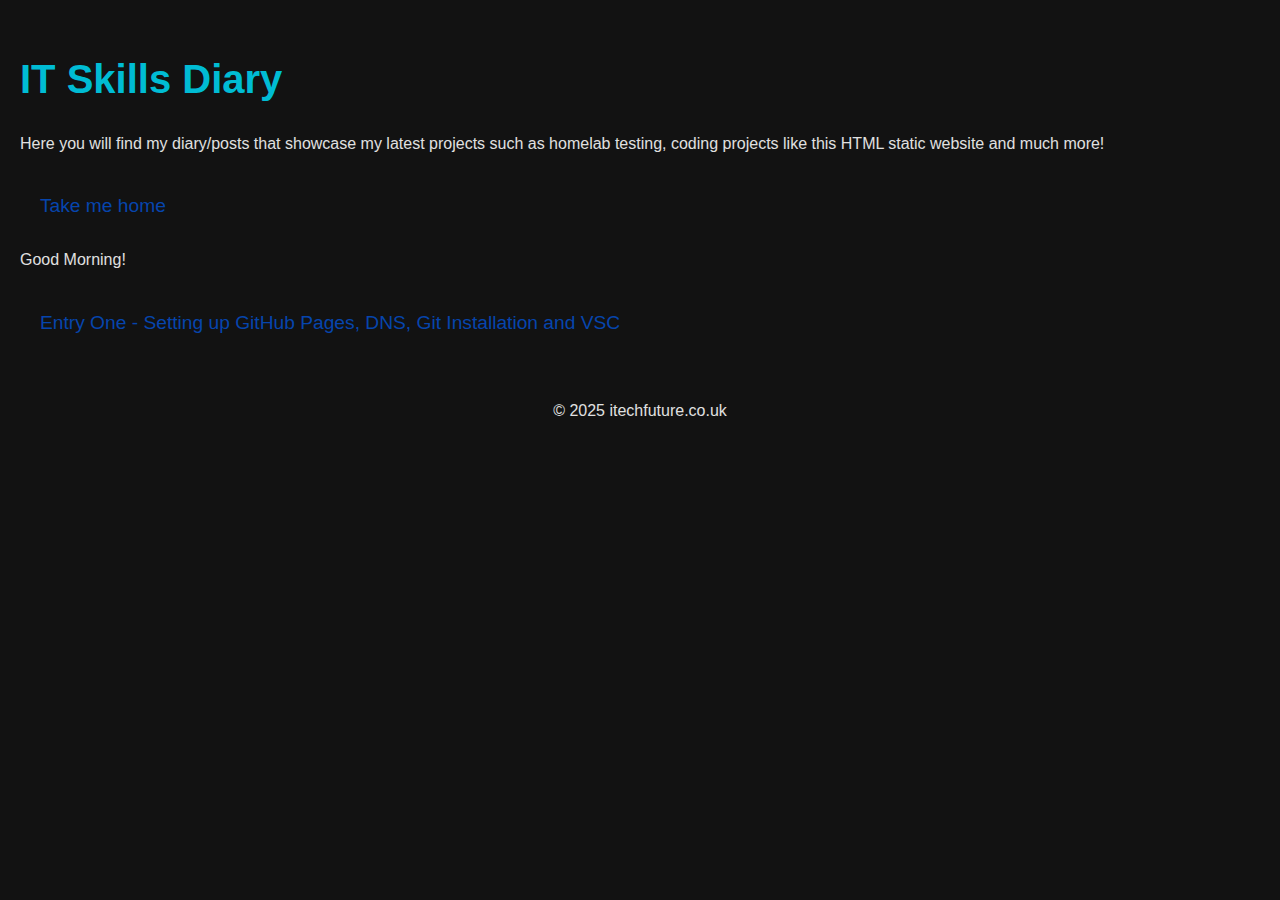
==== diary.html @ b1075b5c "updating styles.css link" ====
<!DOCTYPE html>
<html lang="en">
<head>
  <meta charset="UTF-8">
  <meta name="viewport" content="width=device-width, initial-scale=1.0">
  <title>IT Skills Log</title>
  <link rel="stylesheet" href="styles.css">
</head>
<body>
  <header>
    <h1>IT Skills Diary</h1>
    <p id="welcome-message">Here you will find my diary/posts that showcase my latest projects such as homelab testing, coding projects like this HTML static website and much more!</p>
    <a href="https://itechfuture.co.uk/" class="centered-link">Take me home</a>
  </header>

  <main>
    <p id="dynamic-message">Loading...</p>
    <a href="entryone.html" class="centered-link">Entry One - Setting up GitHub Pages, DNS, Git Installation and VSC</a>

  </main>
  <footer>
    <p>&copy; 2025 itechfuture.co.uk</p>
  </footer>
  <script>
    document.addEventListener("DOMContentLoaded", () => {
      const dynamicMessage = document.getElementById("dynamic-message");
      
      const getTimeBasedGreeting = () => {
        const hour = new Date().getHours();
        if (hour < 12) return "Good Morning!";
        if (hour < 18) return "Good Afternoon!";
        return "Good Evening!";
      };

      dynamicMessage.textContent = getTimeBasedGreeting();
    });
  </script>
</body>
</html>
---- styles.css ----
body {
  font-family: 'Roboto', Arial, sans-serif;
  line-height: 1.6;
  color: #f5f5f5;
  background-color: #121212;
  margin: 0;
  padding: 20px;
}

h1, h2 {
  color: #00bcd4;
  margin-bottom: 20px;
}

h1 {
  font-size: 2.5em;
}

h2 {
  font-size: 2em;
}

p {
  margin: 15px 0;
  color: #e0e0e0;
}

a {
  color: #03a9f4;
  text-decoration: none;
}

a:hover {
  text-decoration: underline;
}

section {
  margin-bottom: 40px;
  padding: 20px;
  border: 1px solid #333;
  border-radius: 10px;
  background-color: #1e1e1e;
}

footer {
  text-align: center;
  margin-top: 50px;
  color: #888;
}

  /* Center and style the hyperlink */
a.centered-link {
    display: inline-block; /* Ensures it works with text-align */
    text-decoration: none;
    font-size: 120%;
    color: #0645AD;
    margin-top: 10px;
    padding: 10px 20px;
  }

  .my-image {
    width: 200px; /* Sets the width of the image */
    height: auto; /* Keeps the aspect ratio of the image */
  }
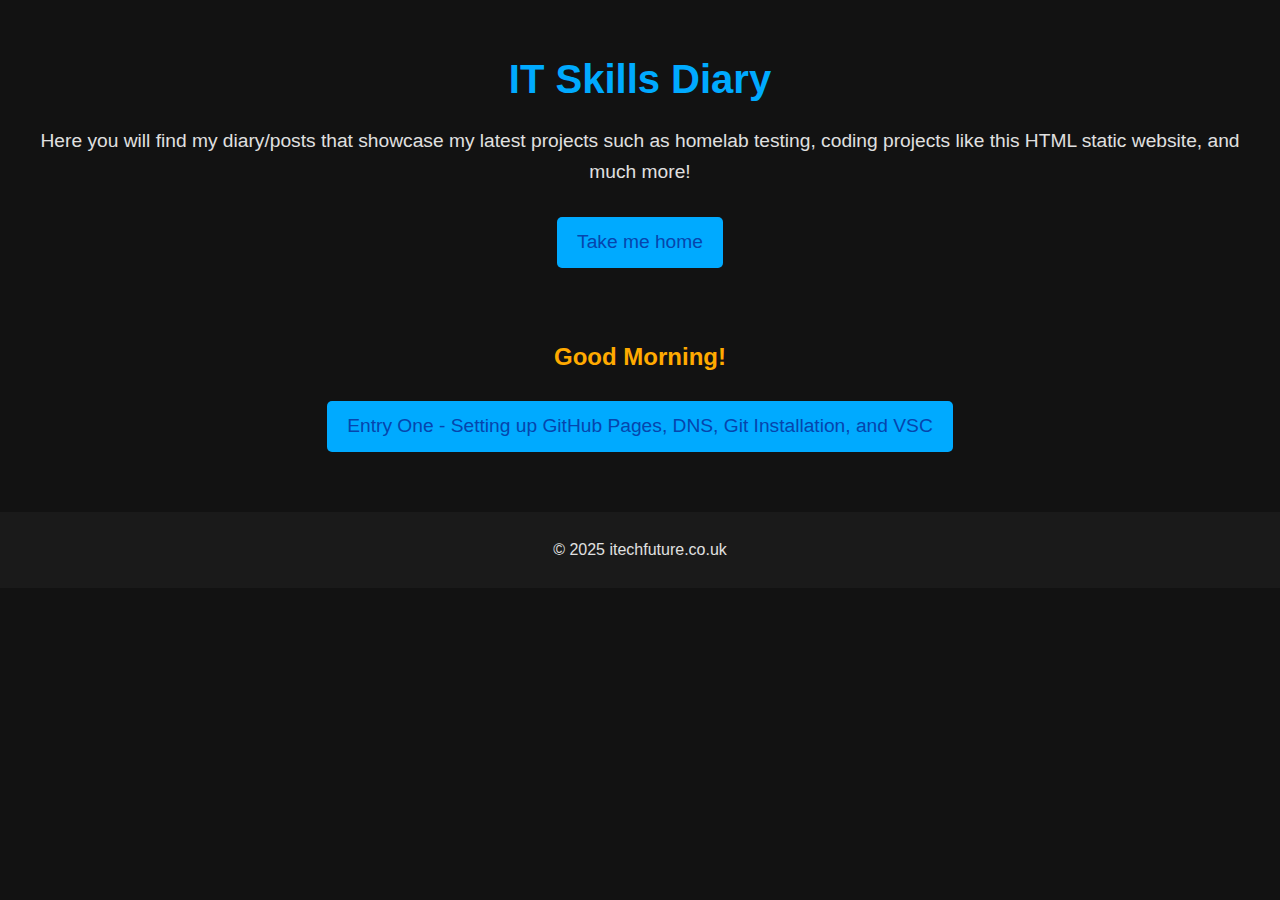
==== commit 44d5b61b: "updated diary.html" ====
--- a/diary.html
+++ b/diary.html
@@ -3,28 +3,90 @@
 <head>
   <meta charset="UTF-8">
   <meta name="viewport" content="width=device-width, initial-scale=1.0">
-  <title>IT Skills Log</title>
+  <title>IT Skills Diary</title>
   <link rel="stylesheet" href="styles.css">
+  <style>
+    body {
+      font-family: Arial, sans-serif;
+      background-color: #121212;
+      color: #f5f5f5;
+      margin: 0;
+      padding: 0;
+      line-height: 1.6;
+    }
+
+    header {
+      text-align: center;
+      padding: 20px;
+    }
+
+    h1 {
+      font-size: 2.5em;
+      color: #00aaff;
+      margin-bottom: 10px;
+    }
+
+    #welcome-message {
+      font-size: 1.2em;
+      margin-bottom: 20px;
+    }
+
+    .centered-link {
+      display: inline-block;
+      margin: 10px 5px;
+      padding: 10px 15px;
+      background-color: #00aaff;
+      color: #fff;
+      text-decoration: none;
+      border-radius: 5px;
+      transition: background-color 0.3s ease;
+    }
+
+    .centered-link:hover {
+      background-color: #0088cc;
+    }
+
+    main {
+      text-align: center;
+      padding: 20px;
+    }
+
+    #dynamic-message {
+      font-size: 1.5em;
+      margin-top: 20px;
+      font-weight: bold;
+      color: #ffaa00;
+    }
+
+    footer {
+      text-align: center;
+      margin-top: 30px;
+      padding: 10px 0;
+      background-color: #1a1a1a;
+      color: #ccc;
+    }
+  </style>
 </head>
 <body>
   <header>
     <h1>IT Skills Diary</h1>
-    <p id="welcome-message">Here you will find my diary/posts that showcase my latest projects such as homelab testing, coding projects like this HTML static website and much more!</p>
+    <p id="welcome-message">Here you will find my diary/posts that showcase my latest projects such as homelab testing, coding projects like this HTML static website, and much more!</p>
     <a href="https://itechfuture.co.uk/" class="centered-link">Take me home</a>
   </header>
 
   <main>
     <p id="dynamic-message">Loading...</p>
-    <a href="entryone.html" class="centered-link">Entry One - Setting up GitHub Pages, DNS, Git Installation and VSC</a>
+    <a href="entryone.html" class="centered-link">Entry One - Setting up GitHub Pages, DNS, Git Installation, and VSC</a>
+  </main>
 
-  </main>
   <footer>
     <p>&copy; 2025 itechfuture.co.uk</p>
   </footer>
+
   <script>
     document.addEventListener("DOMContentLoaded", () => {
       const dynamicMessage = document.getElementById("dynamic-message");
-      
+
       const getTimeBasedGreeting = () => {
         const hour = new Date().getHours();
         if (hour < 12) return "Good Morning!";
@@ -36,4 +98,4 @@
     });
   </script>
 </body>
-</html>+</html>
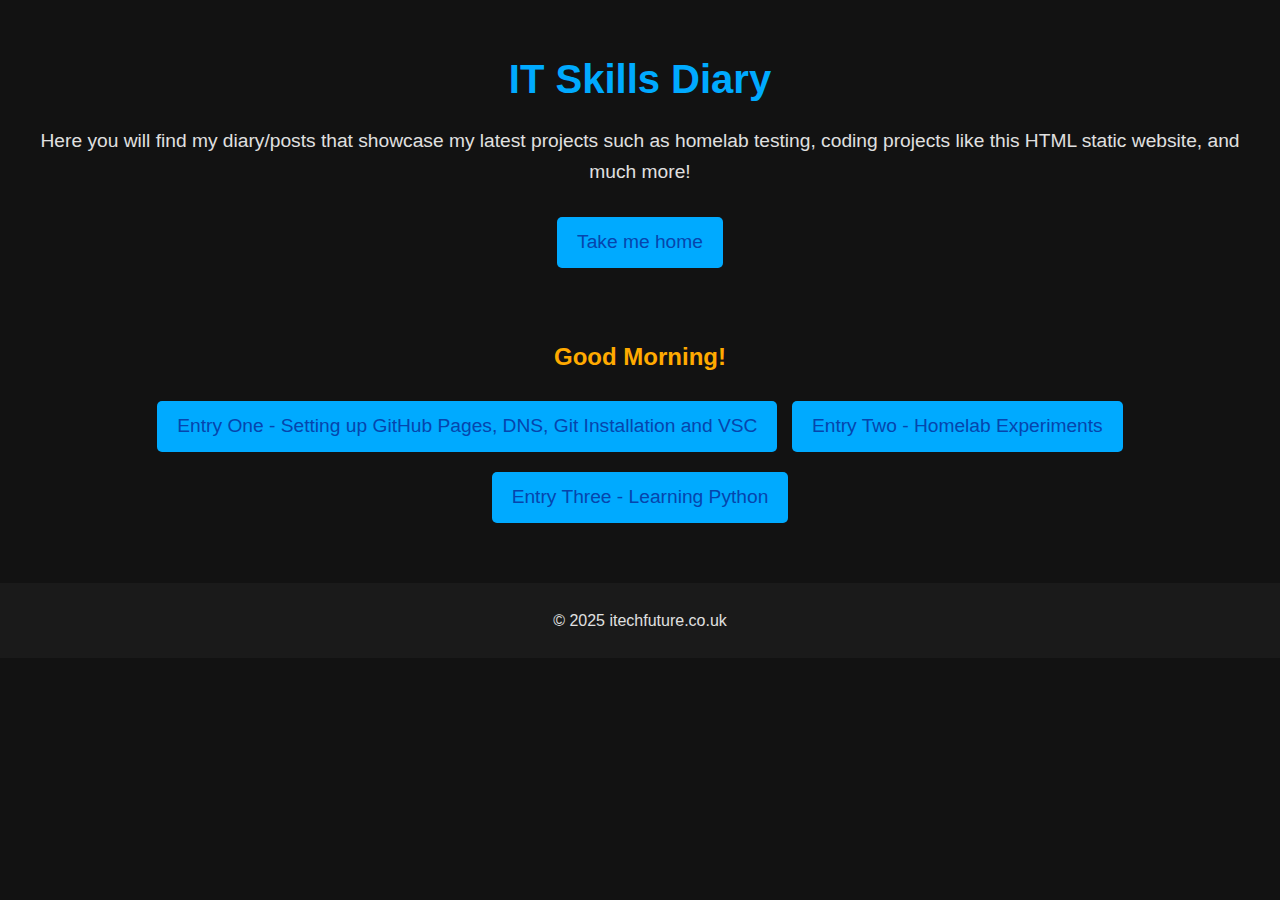
==== commit 6c1053cb: "added Entry Two, Entry Three to diary page" ====
--- a/diary.html
+++ b/diary.html
@@ -76,7 +76,9 @@
 
   <main>
     <p id="dynamic-message">Loading...</p>
-    <a href="entryone.html" class="centered-link">Entry One - Setting up GitHub Pages, DNS, Git Installation, and VSC</a>
+    <a href="entryone.html" class="centered-link">Entry One - Setting up GitHub Pages, DNS, Git Installation and VSC</a>
+    <a href="entryone.html" class="centered-link">Entry Two - Homelab Experiments</a>
+    <a href="entryone.html" class="centered-link">Entry Three - Learning Python</a>
   </main>
 
   <footer>
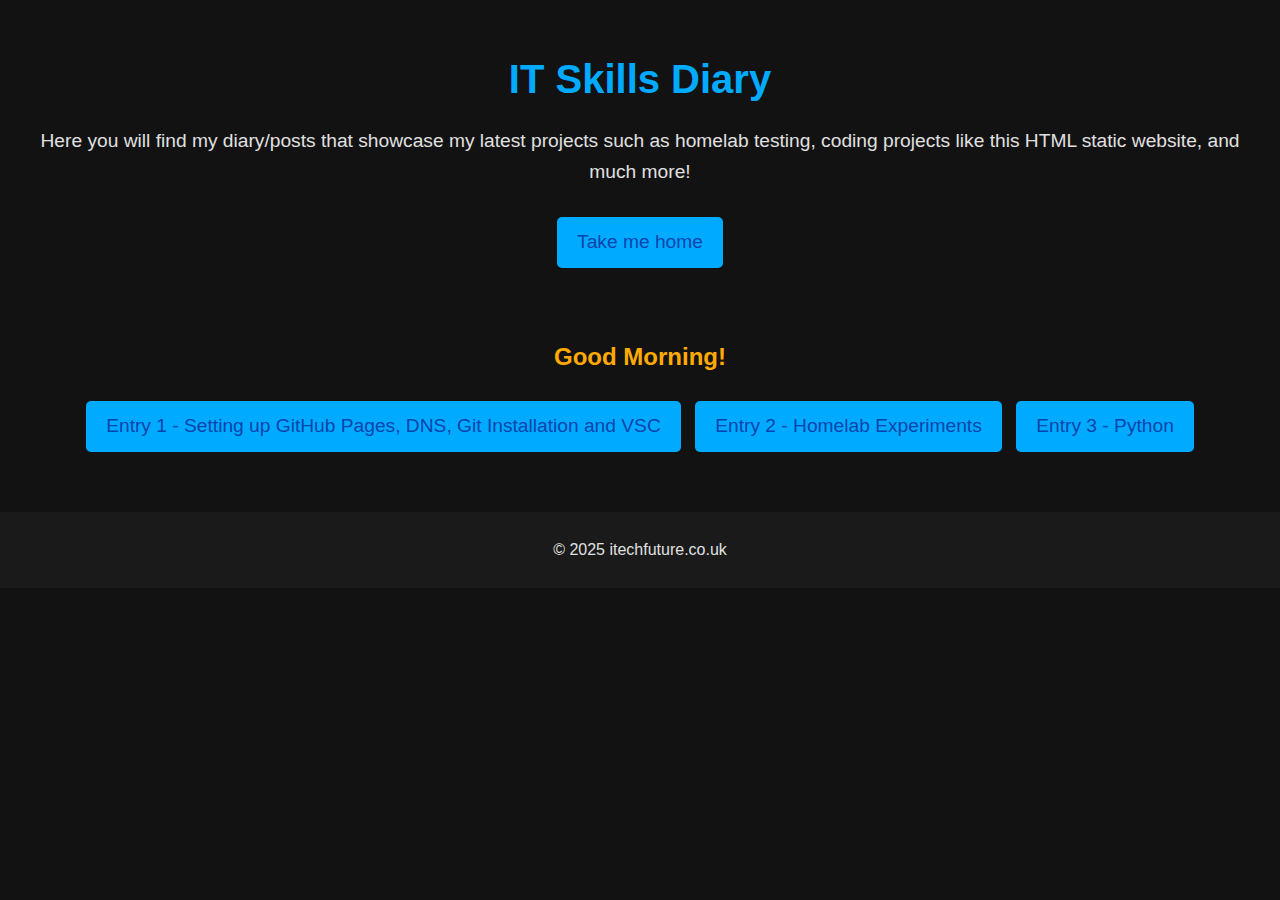
==== commit 38f3a171: "Changed to numbers for entry pages" ====
--- a/diary.html
+++ b/diary.html
@@ -76,9 +76,9 @@
 
   <main>
     <p id="dynamic-message">Loading...</p>
-    <a href="entryone.html" class="centered-link">Entry One - Setting up GitHub Pages, DNS, Git Installation and VSC</a>
-    <a href="entryone.html" class="centered-link">Entry Two - Homelab Experiments</a>
-    <a href="entryone.html" class="centered-link">Entry Three - Learning Python</a>
+    <a href="entryone.html" class="centered-link">Entry 1 - Setting up GitHub Pages, DNS, Git Installation and VSC</a>
+    <a href="entrytwo.html" class="centered-link">Entry 2 - Homelab Experiments</a>
+    <a href="entrythree.html" class="centered-link">Entry 3 - Python</a>
   </main>
 
   <footer>
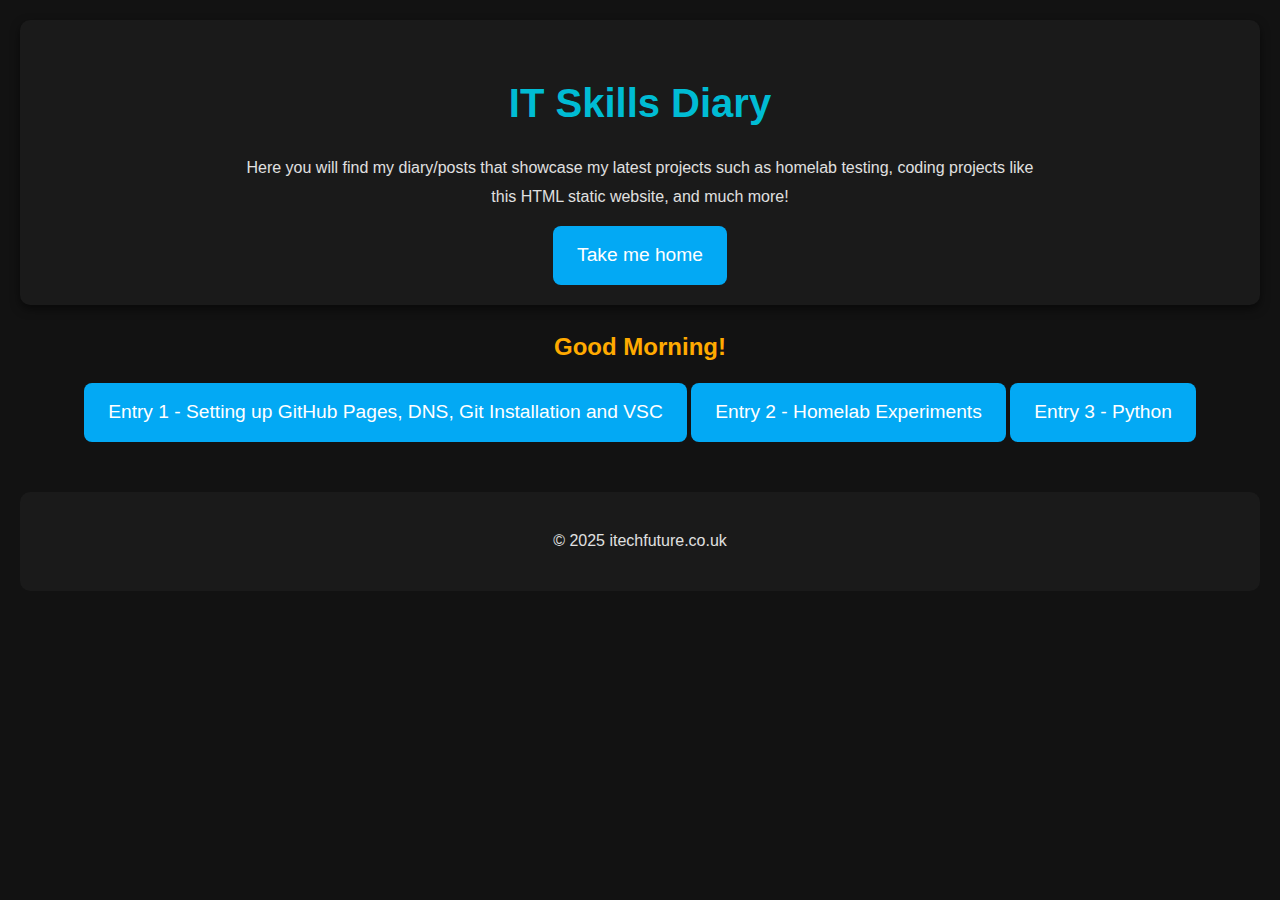
==== commit 528e1045: "removed inline styling from page to match new style.css" ====
--- a/diary.html
+++ b/diary.html
@@ -5,67 +5,6 @@
   <meta name="viewport" content="width=device-width, initial-scale=1.0">
   <title>IT Skills Diary</title>
   <link rel="stylesheet" href="styles.css">
-  <style>
-    body {
-      font-family: Arial, sans-serif;
-      background-color: #121212;
-      color: #f5f5f5;
-      margin: 0;
-      padding: 0;
-      line-height: 1.6;
-    }
-
-    header {
-      text-align: center;
-      padding: 20px;
-    }
-
-    h1 {
-      font-size: 2.5em;
-      color: #00aaff;
-      margin-bottom: 10px;
-    }
-
-    #welcome-message {
-      font-size: 1.2em;
-      margin-bottom: 20px;
-    }
-
-    .centered-link {
-      display: inline-block;
-      margin: 10px 5px;
-      padding: 10px 15px;
-      background-color: #00aaff;
-      color: #fff;
-      text-decoration: none;
-      border-radius: 5px;
-      transition: background-color 0.3s ease;
-    }
-
-    .centered-link:hover {
-      background-color: #0088cc;
-    }
-
-    main {
-      text-align: center;
-      padding: 20px;
-    }
-
-    #dynamic-message {
-      font-size: 1.5em;
-      margin-top: 20px;
-      font-weight: bold;
-      color: #ffaa00;
-    }
-
-    footer {
-      text-align: center;
-      margin-top: 30px;
-      padding: 10px 0;
-      background-color: #1a1a1a;
-      color: #ccc;
-    }
-  </style>
 </head>
 <body>
   <header>
@@ -76,9 +15,11 @@
 
   <main>
     <p id="dynamic-message">Loading...</p>
-    <a href="entryone.html" class="centered-link">Entry 1 - Setting up GitHub Pages, DNS, Git Installation and VSC</a>
-    <a href="entrytwo.html" class="centered-link">Entry 2 - Homelab Experiments</a>
-    <a href="entrythree.html" class="centered-link">Entry 3 - Python</a>
+    <div class="diary-entries">
+      <a href="entryone.html" class="centered-link">Entry 1 - Setting up GitHub Pages, DNS, Git Installation and VSC</a>
+      <a href="entrytwo.html" class="centered-link">Entry 2 - Homelab Experiments</a>
+      <a href="entrythree.html" class="centered-link">Entry 3 - Python</a>
+    </div>
   </main>
 
   <footer>
--- a/styles.css
+++ b/styles.css
@@ -1,64 +1,132 @@
+/* General Styles */
 body {
   font-family: 'Roboto', Arial, sans-serif;
-  line-height: 1.6;
+  line-height: 1.8;
   color: #f5f5f5;
   background-color: #121212;
   margin: 0;
   padding: 20px;
+  text-align: center;
 }
 
-h1, h2 {
-  color: #00bcd4;
-  margin-bottom: 20px;
+/* Header */
+header {
+  text-align: center;
+  padding: 20px;
+  background: #1a1a1a;
+  border-radius: 10px;
+  box-shadow: 0px 4px 10px rgba(0, 0, 0, 0.5);
 }
 
 h1 {
   font-size: 2.5em;
+  color: #00bcd4;
+  margin-bottom: 10px;
 }
 
 h2 {
   font-size: 2em;
+  color: #03a9f4;
+  margin-bottom: 15px;
 }
 
+/* Paragraphs */
 p {
-  margin: 15px 0;
+  margin: 15px auto;
+  max-width: 800px;
   color: #e0e0e0;
 }
 
+/* Links */
 a {
   color: #03a9f4;
   text-decoration: none;
+  transition: color 0.3s ease-in-out;
 }
 
 a:hover {
+  color: #00e5ff;
   text-decoration: underline;
 }
 
+/* Navigation Link */
+a.centered-link {
+  display: inline-block;
+  text-decoration: none;
+  font-size: 1.2em;
+  color: #ffffff;
+  background: #03a9f4;
+  padding: 12px 24px;
+  border-radius: 8px;
+  transition: background 0.3s ease-in-out;
+}
+
+a.centered-link:hover {
+  background: #0288d1;
+}
+
+/* Sections */
 section {
-  margin-bottom: 40px;
+  margin: 30px auto;
   padding: 20px;
+  max-width: 900px;
   border: 1px solid #333;
   border-radius: 10px;
   background-color: #1e1e1e;
+  box-shadow: 0px 4px 8px rgba(0, 0, 0, 0.3);
 }
 
+/* Footer */
 footer {
   text-align: center;
   margin-top: 50px;
-  color: #888;
+  color: #bbb;
+  padding: 20px;
+  background: #1a1a1a;
+  border-radius: 10px;
 }
 
-  /* Center and style the hyperlink */
-a.centered-link {
-    display: inline-block; /* Ensures it works with text-align */
-    text-decoration: none;
-    font-size: 120%;
-    color: #0645AD;
-    margin-top: 10px;
-    padding: 10px 20px;
+/* Images */
+.my-image {
+  width: 250px; /* Increased size for better visibility */
+  height: auto;
+  border-radius: 10px;
+  display: block;
+  margin: 20px auto;
+  box-shadow: 0px 4px 10px rgba(0, 0, 0, 0.4);
+  transition: transform 0.3s ease-in-out;
+}
+
+.my-image:hover {
+  transform: scale(1.05);
+}
+
+/* Responsive Design */
+@media (max-width: 768px) {
+  body {
+    padding: 10px;
+  }
+
+  h1 {
+    font-size: 2em;
+  }
+
+  h2 {
+    font-size: 1.6em;
+  }
+
+  p {
+    font-size: 1em;
   }
 
   .my-image {
-    width: 200px; /* Sets the width of the image */
-    height: auto; /* Keeps the aspect ratio of the image */
-  }+    width: 90%;
+  }
+}
+/* Dynamic Message */
+#dynamic-message {
+  font-size: 1.5em;
+  font-weight: bold;
+  color: #ffaa00;
+  margin-top: 20px;
+}
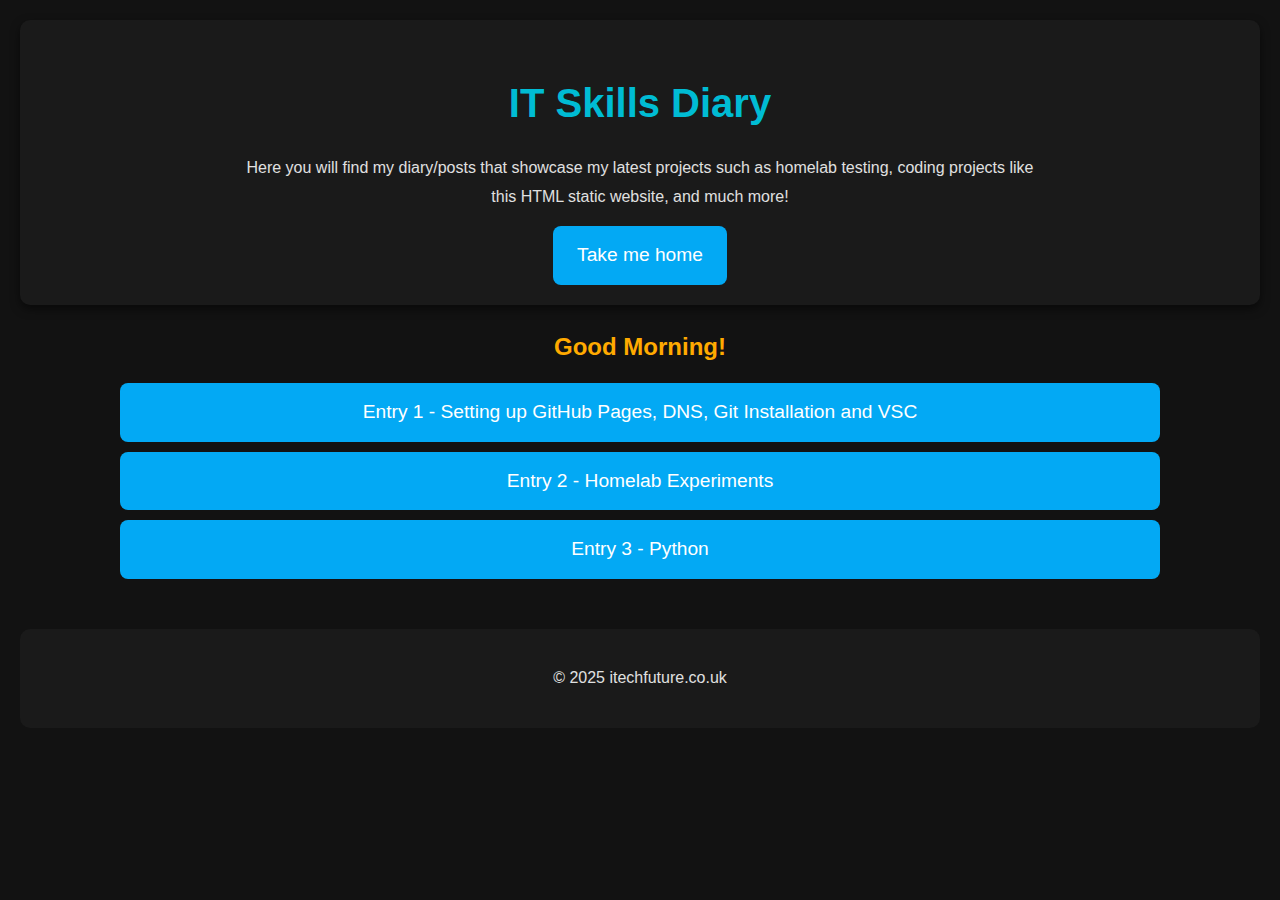
==== commit c139c7de: "changed layout of buttons for diary page to stack" ====
--- a/diary.html
+++ b/diary.html
@@ -15,12 +15,12 @@
 
   <main>
     <p id="dynamic-message">Loading...</p>
-    <div class="diary-entries">
+    <div class="diary-links">
       <a href="entryone.html" class="centered-link">Entry 1 - Setting up GitHub Pages, DNS, Git Installation and VSC</a>
       <a href="entrytwo.html" class="centered-link">Entry 2 - Homelab Experiments</a>
       <a href="entrythree.html" class="centered-link">Entry 3 - Python</a>
     </div>
-  </main>
+      </main>
 
   <footer>
     <p>&copy; 2025 itechfuture.co.uk</p>
--- a/styles.css
+++ b/styles.css
@@ -42,6 +42,18 @@
   color: #03a9f4;
   text-decoration: none;
   transition: color 0.3s ease-in-out;
+}
+
+.diary-links {
+  display: flex;
+  flex-direction: column; /* Stacks elements vertically */
+  align-items: center; /* Centers buttons */
+  gap: 10px; /* Adds space between buttons */
+}
+
+.diary-links a {
+  width: 80%; /* Adjust button width */
+  text-align: center;
 }
 
 a:hover {
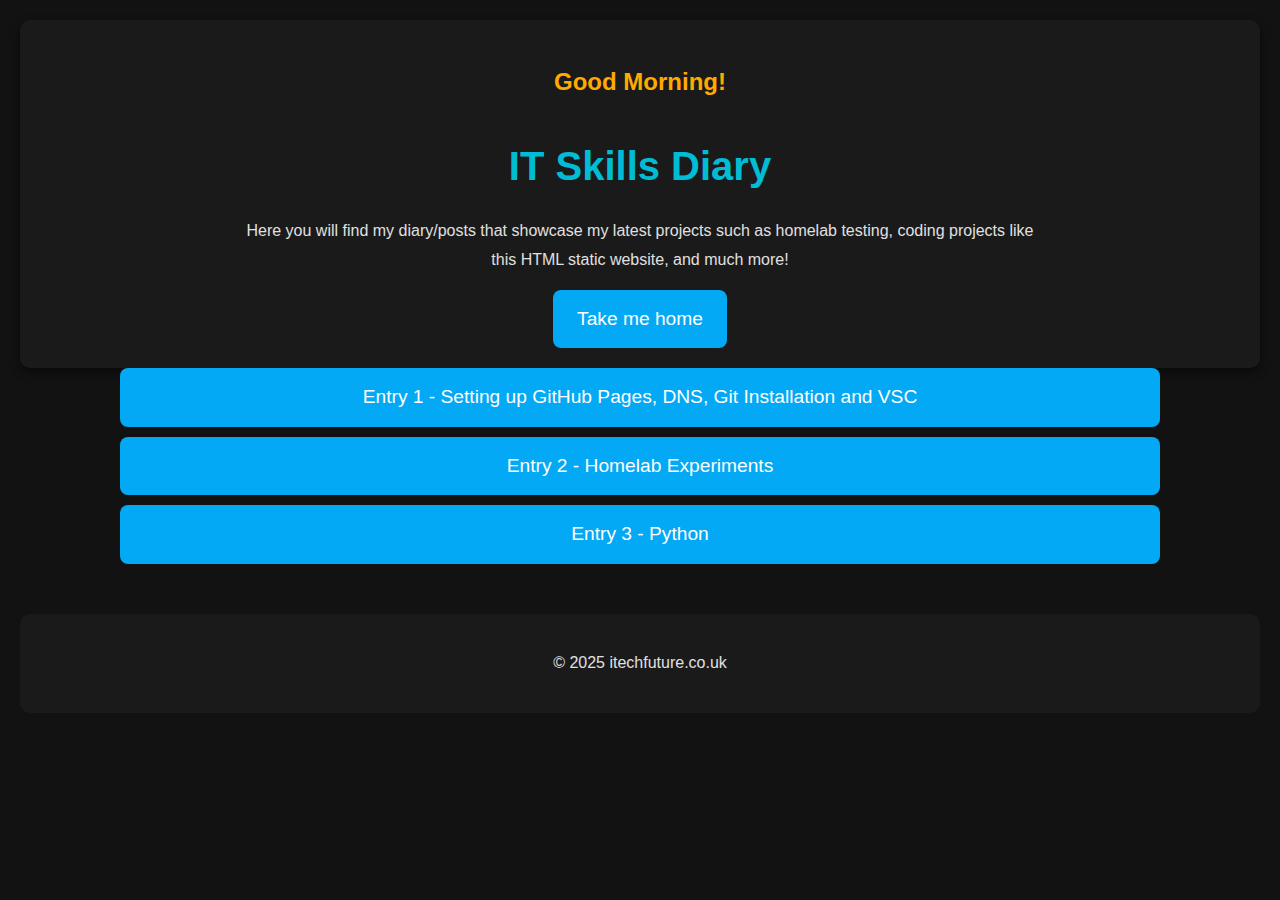
==== commit 82cf83f7: "changed position  of dynamic message on all pages" ====
--- a/diary.html
+++ b/diary.html
@@ -8,13 +8,13 @@
 </head>
 <body>
   <header>
+    <p id="dynamic-message">Loading...</p>
     <h1>IT Skills Diary</h1>
     <p id="welcome-message">Here you will find my diary/posts that showcase my latest projects such as homelab testing, coding projects like this HTML static website, and much more!</p>
     <a href="https://itechfuture.co.uk/" class="centered-link">Take me home</a>
   </header>
 
   <main>
-    <p id="dynamic-message">Loading...</p>
     <div class="diary-links">
       <a href="entryone.html" class="centered-link">Entry 1 - Setting up GitHub Pages, DNS, Git Installation and VSC</a>
       <a href="entrytwo.html" class="centered-link">Entry 2 - Homelab Experiments</a>
